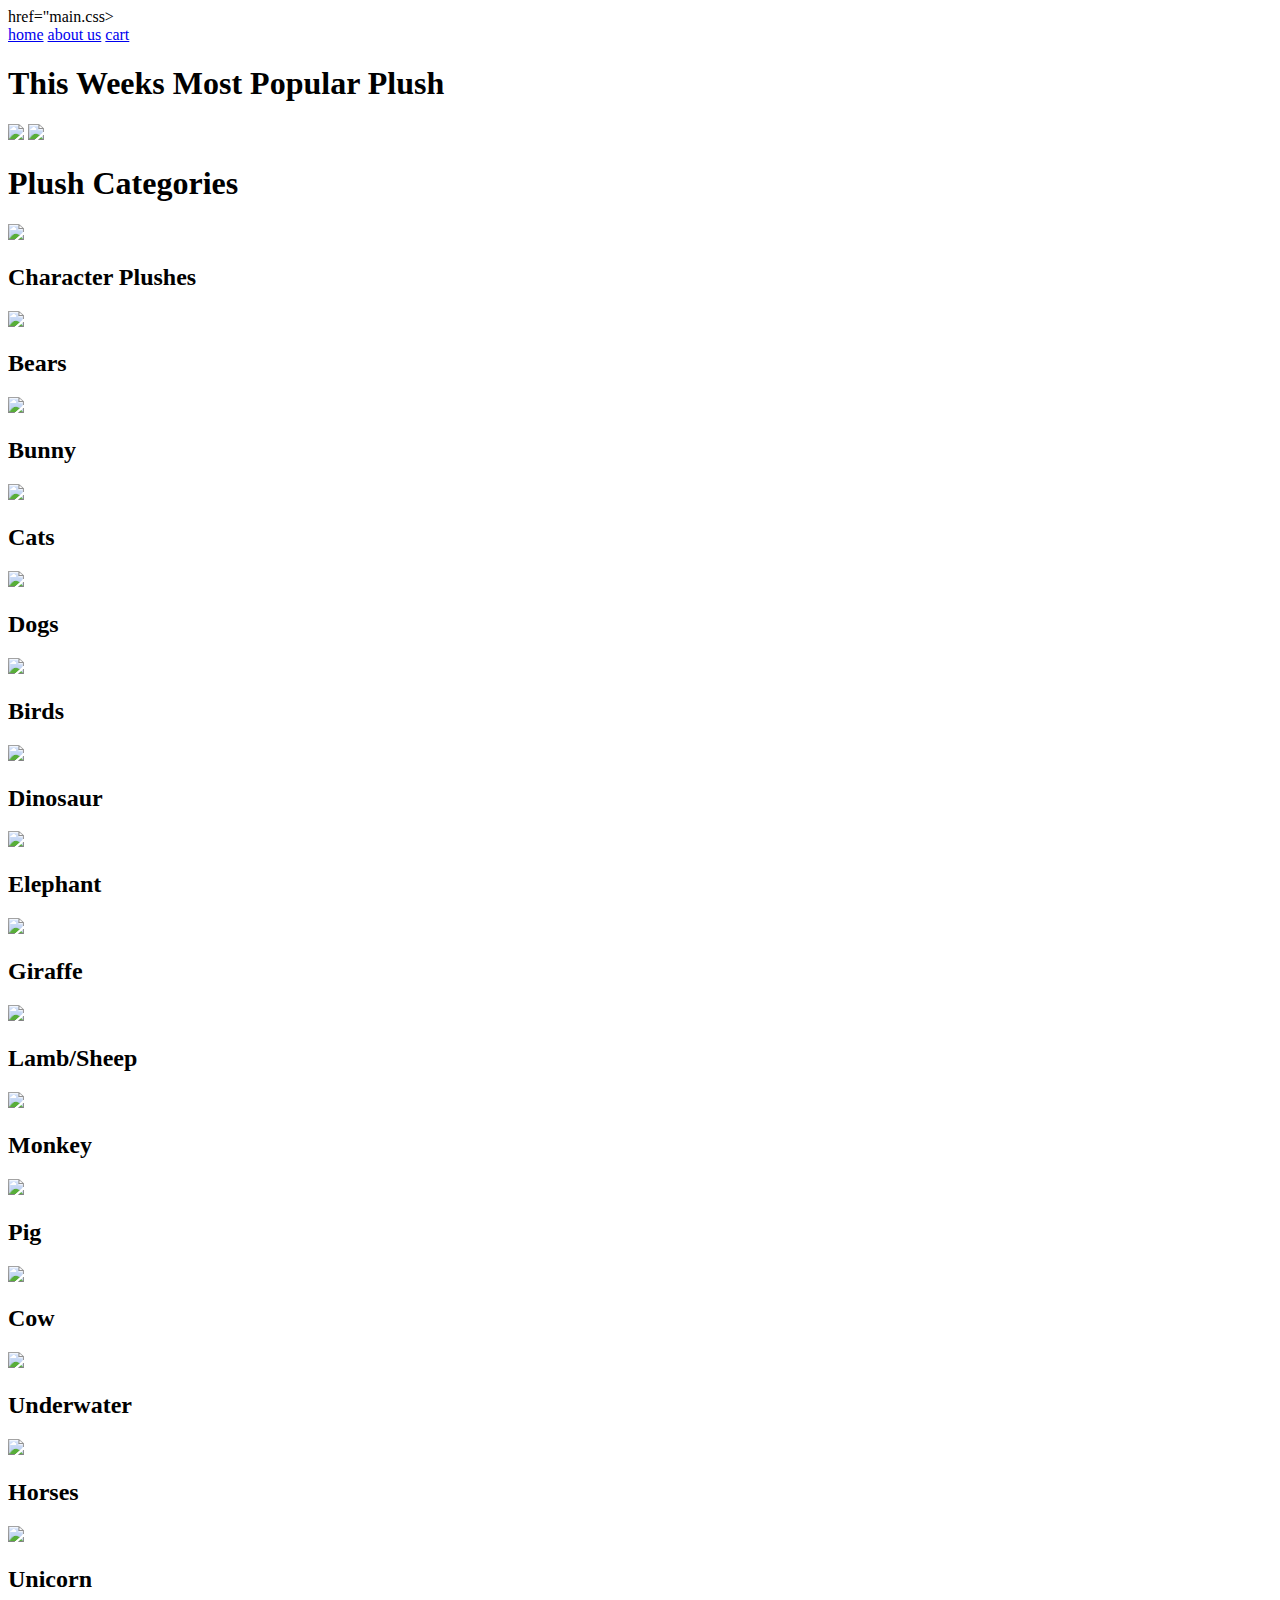
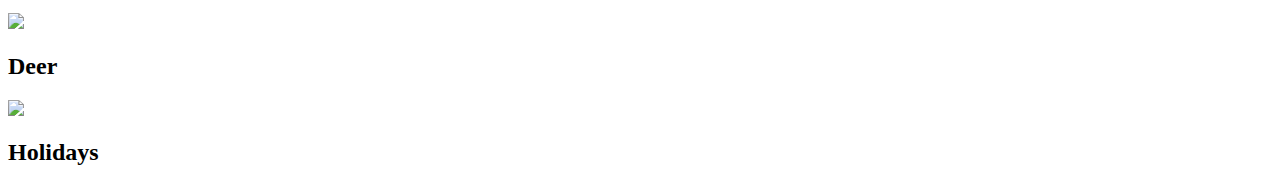
==== MMA240_FinalSite/index.html @ 728478fa "Add files via upload" ====
<!DOCTYPE html>
<head>
    <title>Plushie Land</title>
    <link href="style.css" rel="stylesheet" type="text/css">
    <link>             href="main.css>

</head>
<div class="logo_title"></div>

<nav>
    <a href="index.html">home</a> 

    <a href="aboutus.html">about us</a>

    <a href="cart.html">cart</a>

</nav>

<body>
    
    <h1> This Weeks Most Popular Plush </h1>
    <img src="images/" class="popimg1">
    <img src="image/" class="popimg2">
    
    <h1>Plush Categories</h1>
    
    <img src="images/" class="character">
        <h2>Character Plushes</h2>
    
    <img src="images/" class="bear">
        <h2>Bears</h2>
    
    <img src="images/" class="bunny">
        <h2>Bunny</h2>
    
    <img src="images/" class="cats">
        <h2>Cats</h2>
    
    <img src="images/" class="dogs">
        <h2>Dogs</h2>
        
    <img src="images/" class="birds">
        <h2>Birds</h2>
        
    <img src="images/" class="dinosaur">
        <h2>Dinosaur</h2>
        
    <img src="images/" class="elephant">
        <h2>Elephant</h2>
        
    <img src="images/" class="giraffe">
        <h2>Giraffe</h2>
        
    <img src="images/" class="lamb_sheep">
        <h2>Lamb/Sheep</h2>
        
    <img src="images/" class="monkey">
        <h2>Monkey</h2>
        
    <img src="images/" class="pig">
        <h2>Pig</h2>
        
    <img src="images/" class="cow">
        <h2>Cow</h2>
    
    <img src="images/" class="underwater">
        <h2>Underwater</h2>
    
    <img src="images/" class="horse">
        <h2>Horses</h2>
    
    <img src="images/" class="unicorn">
        <h2>Unicorn</h2>
        
    <img src="images/" class="deer">
        <h2>Deer</h2>
        
    <img src="images/" class="character">
        <h2>Holidays</h2>

    



</body>

<footer>
</footer>

</html>
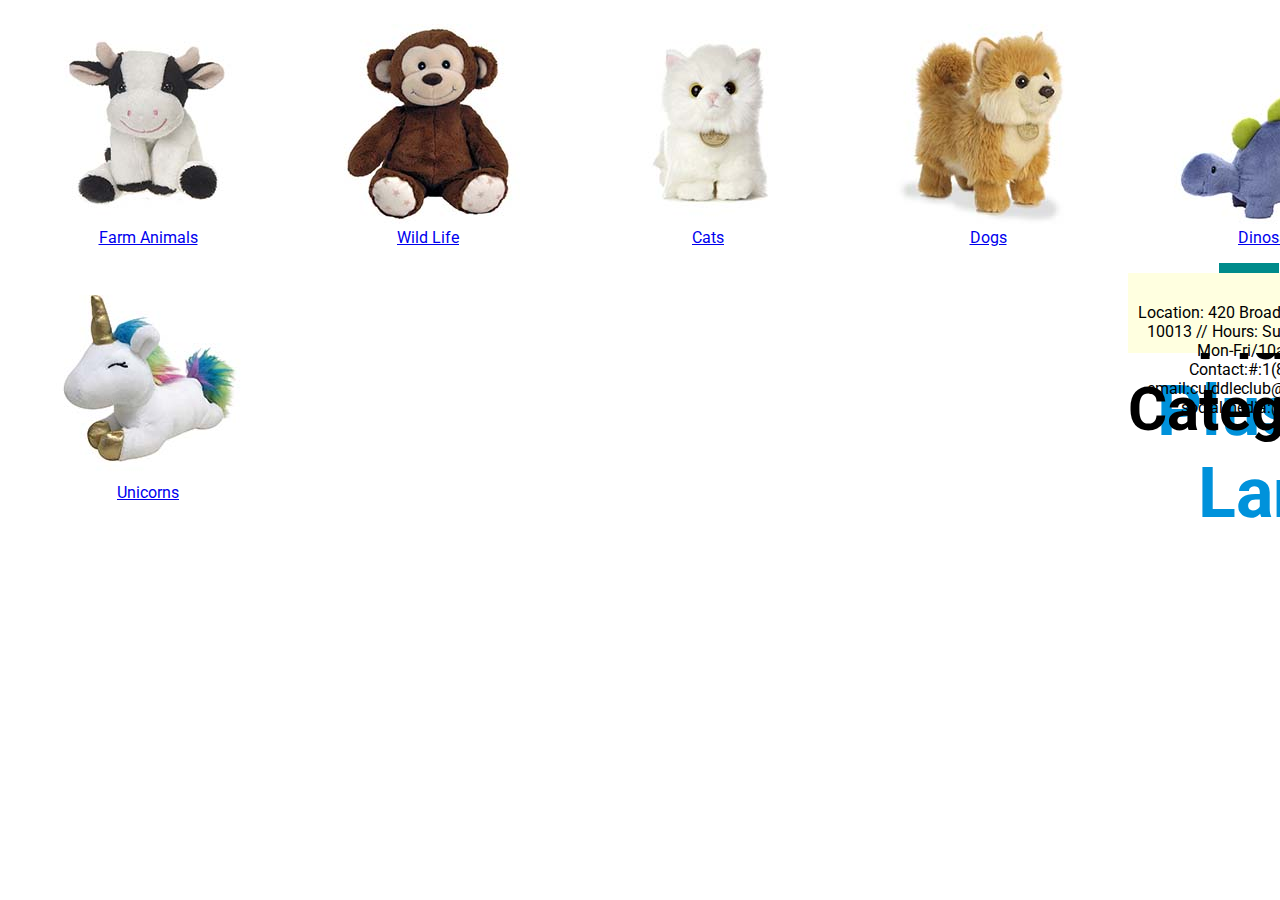
==== commit fb48ccf7: "many changes" ====
--- a/MMA240_FinalSite/index.html
+++ b/MMA240_FinalSite/index.html
@@ -2,89 +2,85 @@
 <head>
     <title>Plushie Land</title>
     <link href="style.css" rel="stylesheet" type="text/css">
-    <link>             href="main.css>
+    <link href="https://fonts.googleapis.com/css?family=Roboto" rel="stylesheet">
+    
 
 </head>
-<div class="logo_title"></div>
+<h1 class="header">Plushie Land</h1>
+
+<body class="site">
+    
+   
 
 <nav>
+    
     <a href="index.html">home</a> 
-
-    <a href="aboutus.html">about us</a>
 
     <a href="cart.html">cart</a>
 
 </nav>
 
-<body>
     
-    <h1> This Weeks Most Popular Plush </h1>
-    <img src="images/" class="popimg1">
-    <img src="image/" class="popimg2">
+    <h1 class="header2">Plush Categories</h1>
     
-    <h1>Plush Categories</h1>
     
-    <img src="images/" class="character">
-        <h2>Character Plushes</h2>
+      <a href="farm.html">
     
-    <img src="images/" class="bear">
-        <h2>Bears</h2>
+        <figure class="farm">
+            <img src="images/farm5cow.jpg">
+            <figcaption>Farm Animals</figcaption>
+        </figure>
+        </a>
     
-    <img src="images/" class="bunny">
-        <h2>Bunny</h2>
+     <a href="wildlife.html">
+        <figure class="wildlife">
+            <img src="images/wildlife1monkey.jpg">
+            <figcaption>Wild Life</figcaption>
+        </figure>
+        </a>
     
-    <img src="images/" class="cats">
-        <h2>Cats</h2>
+     <a href="cats.html">
+        <figure class="cats">
+            <img src="images/cats1cat.jpg">
+            <figcaption>Cats</figcaption>
+        </figure>
+        </a>
     
-    <img src="images/" class="dogs">
-        <h2>Dogs</h2>
-        
-    <img src="images/" class="birds">
-        <h2>Birds</h2>
-        
-    <img src="images/" class="dinosaur">
-        <h2>Dinosaur</h2>
-        
-    <img src="images/" class="elephant">
-        <h2>Elephant</h2>
-        
-    <img src="images/" class="giraffe">
-        <h2>Giraffe</h2>
-        
-    <img src="images/" class="lamb_sheep">
-        <h2>Lamb/Sheep</h2>
-        
-    <img src="images/" class="monkey">
-        <h2>Monkey</h2>
-        
-    <img src="images/" class="pig">
-        <h2>Pig</h2>
-        
-    <img src="images/" class="cow">
-        <h2>Cow</h2>
+     <a href="dogs.html">
+        <figure class="dogs">
+            <img src="images/dogs1dog.jpg">
+            <figcaption>Dogs</figcaption>
+        </figure>
+        </a>
     
-    <img src="images/" class="underwater">
-        <h2>Underwater</h2>
-    
-    <img src="images/" class="horse">
-        <h2>Horses</h2>
-    
-    <img src="images/" class="unicorn">
-        <h2>Unicorn</h2>
-        
-    <img src="images/" class="deer">
-        <h2>Deer</h2>
-        
-    <img src="images/" class="character">
-        <h2>Holidays</h2>
+    <a href="dinosaur.html">
+        <figure class="dinosaur">
+            <img src="images/dinosaur1dinosaur.jpg">
+            <figcaption>Dinosaurs</figcaption>
+        </figure> 
+        </a>     
+   
+
+
+    <a href="unicorn.html">
+        <figure class="unicorn">
+            <img src="images/unicorn1rainbow.jpg">
+            <figcaption>Unicorns</figcaption>
+        </figure>
+        </a> 
 
     
+  
+
+    
+<footer>
+    Location: 420 Broadway, New York, NY, 10013 // Hours:
+    Sun,Sat/12am-6pm Mon-Fri/10am-8pm //
+Contact:#:1(800)plushie email:culddleclub@plushieland.com socialmedia:@plushieland
+</footer>
+    
+</body>
 
 
 
-</body>
-
-<footer>
-</footer>
-
 </html>--- a/MMA240_FinalSite/style.css
+++ b/MMA240_FinalSite/style.css
@@ -0,0 +1,147 @@
+@media screen and (min-width:800px){
+
+    .site{
+        display: grid;
+        grid-template-columns: repeat(3,1fr);
+        grid-template-areas:
+        "nav nav nav"
+        ""
+        "footer footer footer"
+        ;
+    }
+
+        
+}
+
+
+@media screen and (min-width:1800px){
+    .site{
+        background-color: #ffb775;
+        display: grid;
+        grid-template-columns:(4, 1fr);
+        grid-template-rows:1fr 6fr;
+        grid-template-areas: 
+        "top top top top"
+        "nav nav nav nav"
+        "head head head head"
+        "cat dog din far" 
+            "uni wil"
+        "footer footer footer footer"
+        ;
+        }
+        }
+    
+
+
+
+      nav{
+            grid-area:nav;
+
+        text-align:center;}
+            
+
+  nav a{
+            display:inline-block;
+            padding:10px;
+            background-color: darkcyan;
+            font-family: 'Roboto', sans-serif;
+            color:#ffffff;
+            text-decoration:none;
+            letter-spacing: 0px;
+            text-align:center;
+        
+        }
+        
+       nav a:hover{
+            text-decoration: line-through;
+            color:#fff176;
+        }
+
+    .header{ 
+        grid-area:top;
+        font-family: 'Roboto', sans-serif;
+        font-size: 70px;
+        color:#0092db;
+        width: 100%;
+        height: 200px;
+        text-align: center;
+        padding-top: 60px;
+        margin-bottom:24px;
+        ;
+
+        }
+
+    .header2 {
+            grid-area:head;
+            font-family: 'Roboto', sans-serif;
+            text-align: center;
+            font-size: 60px;
+            height:200px;
+            width: 100%;
+        
+
+        }
+
+    .cats{
+            grid-area:cat;
+        
+        font-family: 'Roboto', sans-serif;
+        text-align: center;
+        text-decoration: none;
+                
+        }
+    .wildlife{
+        grid-area: wil;
+        
+        font-family: 'Roboto', sans-serif;
+        text-align: center;
+        text-decoration: none;
+        }
+
+    .farm{
+        grid-area: far;
+        
+        font-family: 'Roboto', sans-serif;
+        text-align: center;
+        text-decoration: none;
+
+        }
+
+
+
+    .dinosaur{
+            grid-area: din;
+        font-family: 'Roboto', sans-serif;
+        text-align: center;
+        text-decoration: none;
+            }
+
+    .dogs{
+        grid-area: dog;
+        font-family: 'Roboto', sans-serif;
+        text-align: center;
+        text-decoration: none;
+        }
+
+    .unicorn{
+            grid-area: uni;
+        font-family: 'Roboto', sans-serif;
+        text-align: center;
+        text-decoration: none;
+            }
+
+    footer{
+        grid-area: foo;
+        height:50px;
+        background-color: lightyellow;
+        clear: both;
+        margin-top:10px;
+        text-align: center;
+        padding-top: 30px;
+        font-family: 'Roboto', sans-serif;
+        }
+
+
+
+
+
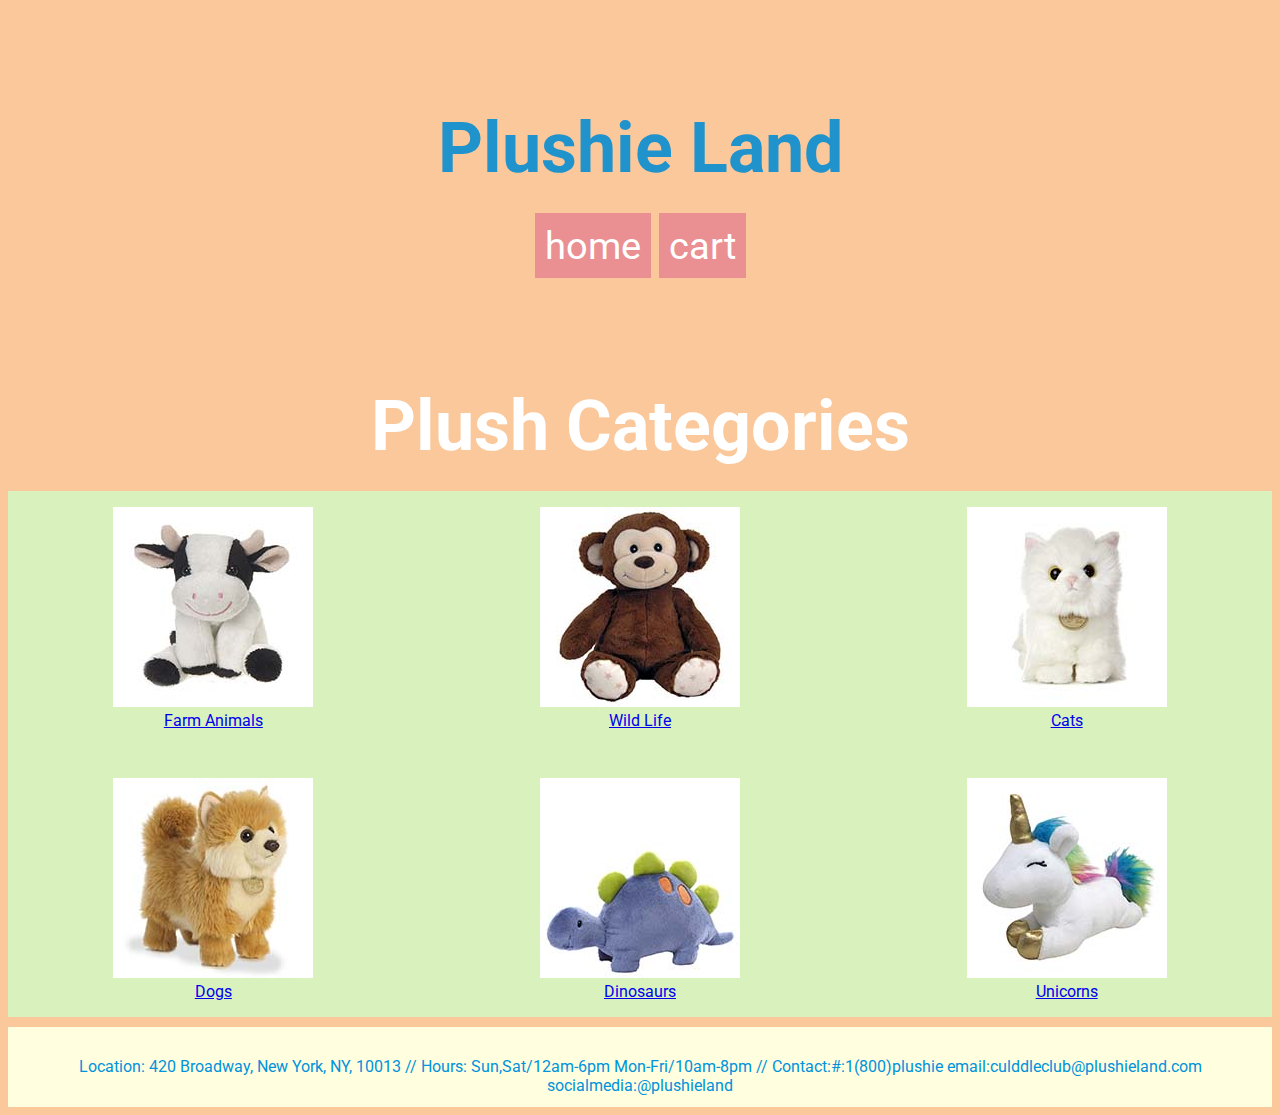
==== commit 6b25a843: "a lot of stuff happening :(" ====
--- a/MMA240_FinalSite/index.html
+++ b/MMA240_FinalSite/index.html
@@ -1,16 +1,15 @@
 <!DOCTYPE html>
+<html>
 <head>
+    <meta name="viewport" content="width=device-width, initial-scale=1.0">
     <title>Plushie Land</title>
     <link href="style.css" rel="stylesheet" type="text/css">
     <link href="https://fonts.googleapis.com/css?family=Roboto" rel="stylesheet">
-    
-
 </head>
-<h1 class="header">Plushie Land</h1>
 
 <body class="site">
-    
-   
+<header> 
+   <h1>Plushie Land</h1>
 
 <nav>
     
@@ -19,57 +18,61 @@
     <a href="cart.html">cart</a>
 
 </nav>
+    </header>
 
     
-    <h1 class="header2">Plush Categories</h1>
-    
-    
-      <a href="farm.html">
-    
-        <figure class="farm">
-            <img src="images/farm5cow.jpg">
-            <figcaption>Farm Animals</figcaption>
-        </figure>
-        </a>
-    
-     <a href="wildlife.html">
-        <figure class="wildlife">
-            <img src="images/wildlife1monkey.jpg">
-            <figcaption>Wild Life</figcaption>
-        </figure>
-        </a>
-    
-     <a href="cats.html">
-        <figure class="cats">
-            <img src="images/cats1cat.jpg">
-            <figcaption>Cats</figcaption>
-        </figure>
-        </a>
-    
-     <a href="dogs.html">
-        <figure class="dogs">
-            <img src="images/dogs1dog.jpg">
-            <figcaption>Dogs</figcaption>
-        </figure>
-        </a>
-    
-    <a href="dinosaur.html">
-        <figure class="dinosaur">
-            <img src="images/dinosaur1dinosaur.jpg">
-            <figcaption>Dinosaurs</figcaption>
-        </figure> 
-        </a>     
-   
+    <h1 class="h1">Plush Categories</h1> 
 
-
-    <a href="unicorn.html">
-        <figure class="unicorn">
-            <img src="images/unicorn1rainbow.jpg">
-            <figcaption>Unicorns</figcaption>
-        </figure>
-        </a> 
-
-    
+    <div id="content">
+        <div>
+            <a href="farm.html">
+            <figure class="farm">
+                <img src="images/farm5cow.jpg">
+                <figcaption>Farm Animals</figcaption>
+            </figure>
+            </a>
+        </div>
+        <div>
+            <a href="wildlife.html">
+            <figure class="wildlife">
+                <img src="images/wildlife1monkey.jpg">
+                <figcaption>Wild Life</figcaption>
+            </figure>
+            </a>
+        </div>
+        <div>
+            <a href="cats.html">
+            <figure class="cats">
+                <img src="images/cats1cat.jpg">
+                <figcaption>Cats</figcaption>
+            </figure>
+            </a>
+        </div>
+        <div>
+            <a href="dogs.html">
+            <figure class="dogs">
+                <img src="images/dogs1dog.jpg">
+                <figcaption>Dogs</figcaption>
+            </figure>
+            </a>
+        </div>
+        <div>
+            <a href="dinosaur.html">
+            <figure class="dinosaur">
+                <img src="images/dinosaur1dinosaur.jpg">
+                <figcaption>Dinosaurs</figcaption>
+            </figure> 
+            </a> 
+        </div>
+        <div>
+            <a href="unicorn.html">
+            <figure class="unicorn">
+                <img src="images/unicorn1rainbow.jpg">
+                <figcaption>Unicorns</figcaption>
+            </figure>
+            </a>
+        </div>
+    </div>
   
 
     
--- a/MMA240_FinalSite/style.css
+++ b/MMA240_FinalSite/style.css
@@ -1,86 +1,88 @@
+body{
+    background: #fac89b;
+        ffb775
+}
 @media screen and (min-width:800px){
-
-    .site{
-        display: grid;
-        grid-template-columns: repeat(3,1fr);
-        grid-template-areas:
-        "nav nav nav"
-        ""
-        "footer footer footer"
-        ;
-    }
-
         
 }
 
 
 @media screen and (min-width:1800px){
-    .site{
-        background-color: #ffb775;
-        display: grid;
-        grid-template-columns:(4, 1fr);
-        grid-template-rows:1fr 6fr;
-        grid-template-areas: 
-        "top top top top"
-        "nav nav nav nav"
-        "head head head head"
-        "cat dog din far" 
-            "uni wil"
-        "footer footer footer footer"
-        ;
-        }
-        }
     
+}
 
+header{
+    width: 100%;
+}
+#content{
+   display: grid;
+   grid-template-columns: repeat(3, 1fr);
+   grid-gap: 1em;
+    background-color: #d9f1bd;
+}
 
-
-      nav{
-            grid-area:nav;
-
-        text-align:center;}
-            
-
+nav{
+    font-size: 2em;
+    text-align: center;
+}
   nav a{
-            display:inline-block;
-            padding:10px;
-            background-color: darkcyan;
-            font-family: 'Roboto', sans-serif;
-            color:#ffffff;
-            text-decoration:none;
-            letter-spacing: 0px;
-            text-align:center;
-        
-        }
+    display:inline-block;
+    padding:10px;
+    background-color: #ea8f92;
+    font-family: 'Roboto', sans-serif;
+    color:#ffffff;
+    text-decoration:none;
+    text-align:center;
+    font-size: 120%;
+}
         
        nav a:hover{
             text-decoration: line-through;
             color:#fff176;
         }
 
-    .header{ 
-        grid-area:top;
+    h1{ 
         font-family: 'Roboto', sans-serif;
         font-size: 70px;
-        color:#0092db;
-        width: 100%;
-        height: 200px;
+        color:#2093cc;
         text-align: center;
         padding-top: 60px;
         margin-bottom:24px;
         ;
 
         }
+.h1{ color: #ffffff}
 
-    .header2 {
-            grid-area:head;
-            font-family: 'Roboto', sans-serif;
-            text-align: center;
-            font-size: 60px;
-            height:200px;
-            width: 100%;
-        
+#farm_page{
+    display: grid;
+    grid-template-columns: repeat(5, 1fr);
+    grid-gap: 1em;
+}
 
-        }
+#wildlife_page{
+    display: grid;
+    grid-template-columns: repeat(5, 1fr);
+    grid-gap: 1em;
+    
+}
+
+#unicorns_page{
+    display: grid;
+    grid-template-columns: 1fr;
+    grid-gap: 1em;
+    align-content: center;
+    
+}
+
+#cats_page{
+    display: grid;
+    grid-template-columns: repeat(2, 1fr);
+    grid-gap: 1em;
+}
+
+.center{
+    text-align: center;
+}
 
     .cats{
             grid-area:cat;
@@ -88,6 +90,7 @@
         font-family: 'Roboto', sans-serif;
         text-align: center;
         text-decoration: none;
+        border-radius: 50%
                 
         }
     .wildlife{
@@ -96,6 +99,7 @@
         font-family: 'Roboto', sans-serif;
         text-align: center;
         text-decoration: none;
+        border-radius: 50%;
         }
 
     .farm{
@@ -104,6 +108,7 @@
         font-family: 'Roboto', sans-serif;
         text-align: center;
         text-decoration: none;
+        border-radius: 50%;
 
         }
 
@@ -114,6 +119,7 @@
         font-family: 'Roboto', sans-serif;
         text-align: center;
         text-decoration: none;
+        border-radius: 50%;
             }
 
     .dogs{
@@ -121,6 +127,7 @@
         font-family: 'Roboto', sans-serif;
         text-align: center;
         text-decoration: none;
+        border-radius: 50%;
         }
 
     .unicorn{
@@ -128,6 +135,7 @@
         font-family: 'Roboto', sans-serif;
         text-align: center;
         text-decoration: none;
+        border-radius: 50%;
             }
 
     footer{
@@ -139,7 +147,12 @@
         text-align: center;
         padding-top: 30px;
         font-family: 'Roboto', sans-serif;
+        color:#0092db;
         }
+
+p{
+    font-size: 50px;
+}
 
 
 
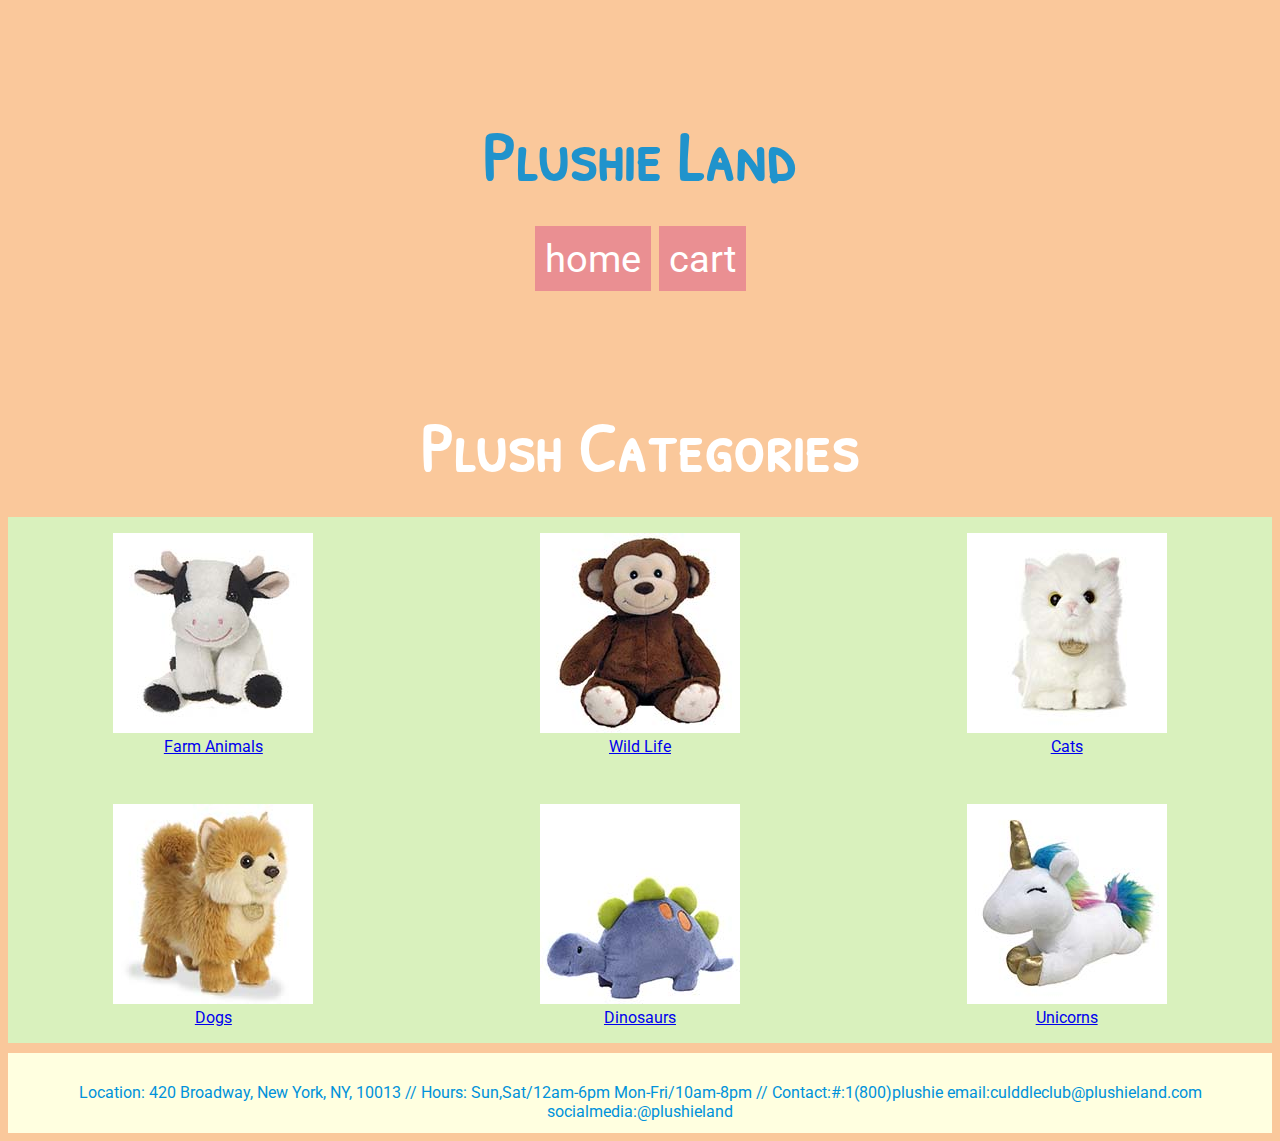
==== commit 600ade05: "yes" ====
--- a/MMA240_FinalSite/index.html
+++ b/MMA240_FinalSite/index.html
@@ -5,6 +5,7 @@
     <title>Plushie Land</title>
     <link href="style.css" rel="stylesheet" type="text/css">
     <link href="https://fonts.googleapis.com/css?family=Roboto" rel="stylesheet">
+    <link href="https://fonts.googleapis.com/css?family=Patrick+Hand+SC" rel="stylesheet">
 </head>
 
 <body class="site">
--- a/MMA240_FinalSite/style.css
+++ b/MMA240_FinalSite/style.css
@@ -7,9 +7,8 @@
 }
 
 
-@media screen and (min-width:1800px){
-    
-}
+@media screen and (min-width:1800px){ }
+
 
 header{
     width: 100%;
@@ -42,7 +41,7 @@
         }
 
     h1{ 
-        font-family: 'Roboto', sans-serif;
+        font-family:'Patrick Hand SC', cursive;
         font-size: 70px;
         color:#2093cc;
         text-align: center;
@@ -154,6 +153,7 @@
     font-size: 50px;
 }
 
+   
 
 
 
